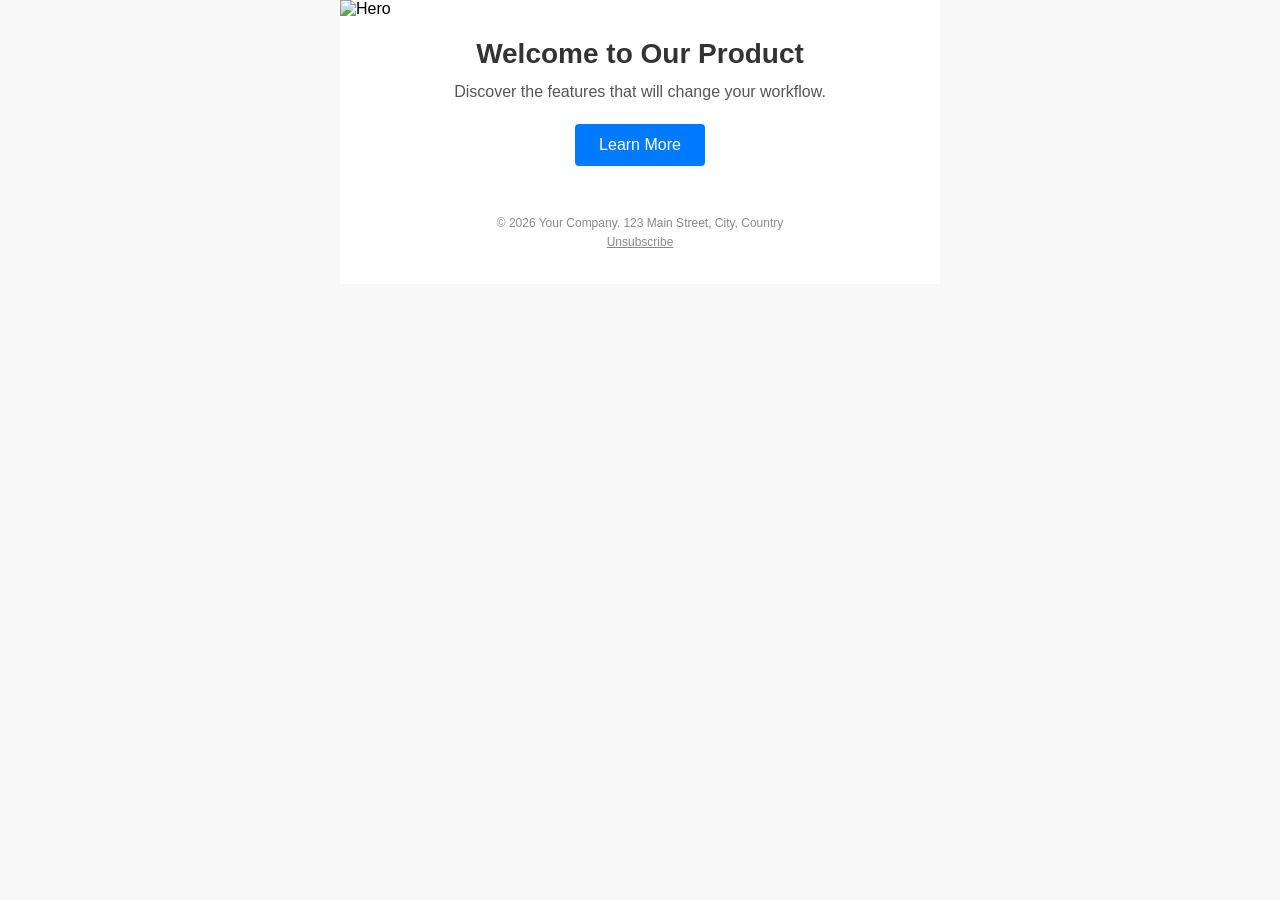
==== template1.html @ 04275fb0 "Add email generator builder and templates" ====
<!DOCTYPE html>
<html lang="en">
<head>
  <meta charset="UTF-8">
  <meta name="viewport" content="width=device-width, initial-scale=1.0">
  <title>Elegant Hero</title>
</head>
<body style="margin:0;padding:0;background-color:#f8f8f8;">
  <center>
    <table width="600" cellpadding="0" cellspacing="0" style="margin:auto;background-color:#ffffff;border-collapse:collapse;font-family:Arial, sans-serif;">
      <tr>
        <td>
          <img src="images/hero1_small.jpg" alt="Hero" width="600" style="display:block;border:0;width:100%;height:auto;">
        </td>
      </tr>
      <tr>
        <td style="padding:20px;text-align:center;">
          <h1 style="font-size:28px;color:#333333;margin:0 0 10px;">Welcome to Our Product</h1>
          <p style="font-size:16px;line-height:24px;color:#555555;margin:0 0 20px;">Discover the features that will change your workflow.</p>
          <a href="#" style="display:inline-block;background-color:#007bff;color:#ffffff;padding:12px 24px;border-radius:4px;text-decoration:none;">Learn More</a>
        </td>
      </tr>
      <tr>
        <td style="padding:30px 20px;font-size:12px;color:#888888;text-align:center;">
          <p style="margin:0;">&copy; 2026 Your Company. 123 Main Street, City, Country</p>
          <p style="margin:5px 0;"><a href="{{ unsubscribe_link }}" style="color:#888888;text-decoration:underline;">Unsubscribe</a></p>
        </td>
      </tr>
    </table>
  </center>
</body>
</html>
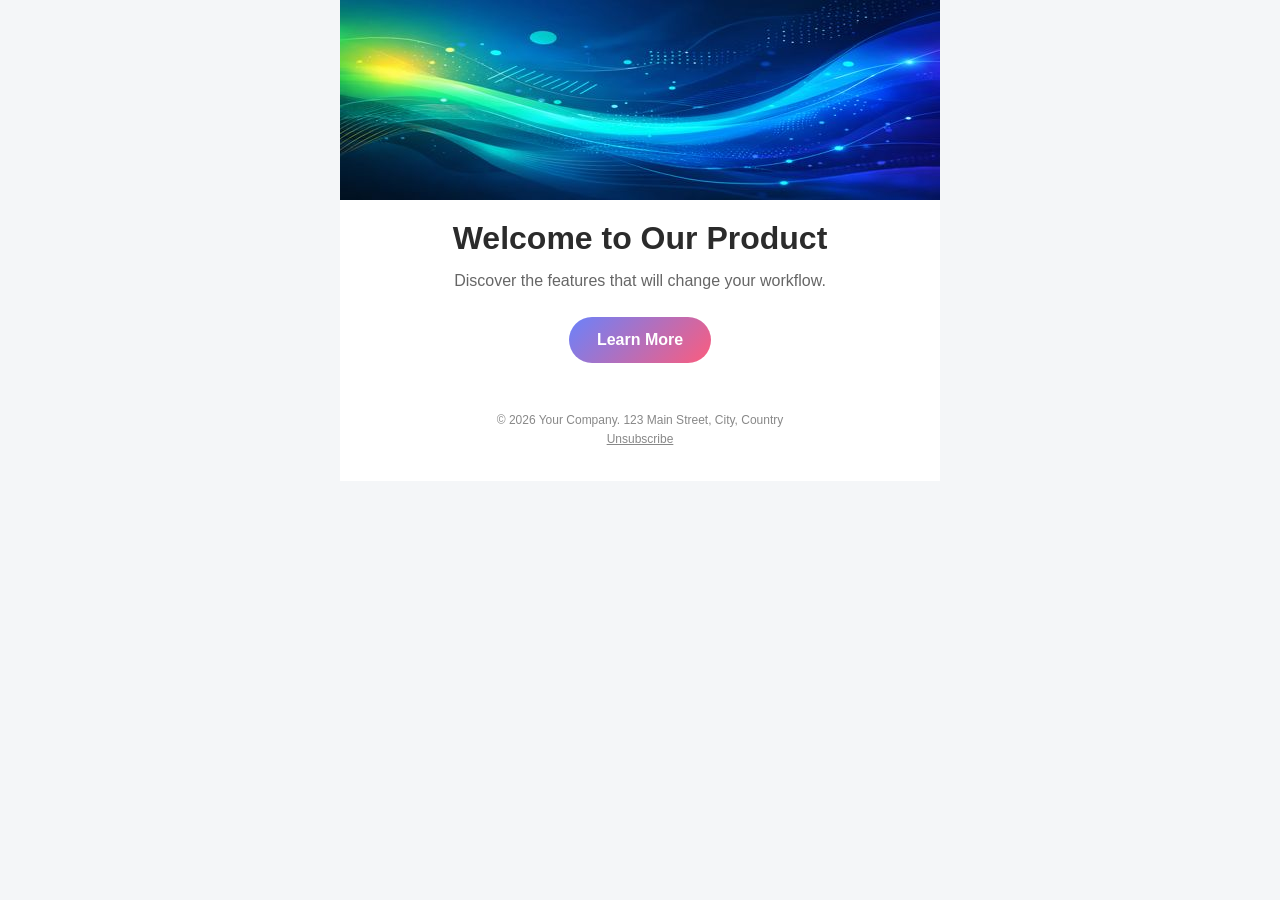
==== commit a5a92b5b: "Improve UI aesthetics for builder and templates Improve UI aesthetics for builder and templates" ====
--- a/template1.html
+++ b/template1.html
@@ -5,7 +5,7 @@
   <meta name="viewport" content="width=device-width, initial-scale=1.0">
   <title>Elegant Hero</title>
 </head>
-<body style="margin:0;padding:0;background-color:#f8f8f8;">
+<body style="margin:0;padding:0;background-color:#f4f6f8;font-family:'Inter', Arial, sans-serif;">
   <center>
     <table width="600" cellpadding="0" cellspacing="0" style="margin:auto;background-color:#ffffff;border-collapse:collapse;font-family:Arial, sans-serif;">
       <tr>
@@ -15,9 +15,9 @@
       </tr>
       <tr>
         <td style="padding:20px;text-align:center;">
-          <h1 style="font-size:28px;color:#333333;margin:0 0 10px;">Welcome to Our Product</h1>
-          <p style="font-size:16px;line-height:24px;color:#555555;margin:0 0 20px;">Discover the features that will change your workflow.</p>
-          <a href="#" style="display:inline-block;background-color:#007bff;color:#ffffff;padding:12px 24px;border-radius:4px;text-decoration:none;">Learn More</a>
+          <h1 style="font-size:32px;color:#2b2b2b;margin:0 0 12px;font-weight:600;">Welcome to Our Product</h1>
+          <p style="font-size:16px;line-height:24px;color:#666666;margin:0 0 24px;">Discover the features that will change your workflow.</p>
+          <a href="#" style="display:inline-block;padding:14px 28px;border-radius:24px;text-decoration:none;background-image:linear-gradient(135deg,#6A82FB 0%,#FC5C7D 100%);color:#ffffff;font-weight:600;font-size:16px;">Learn More</a>
         </td>
       </tr>
       <tr>
